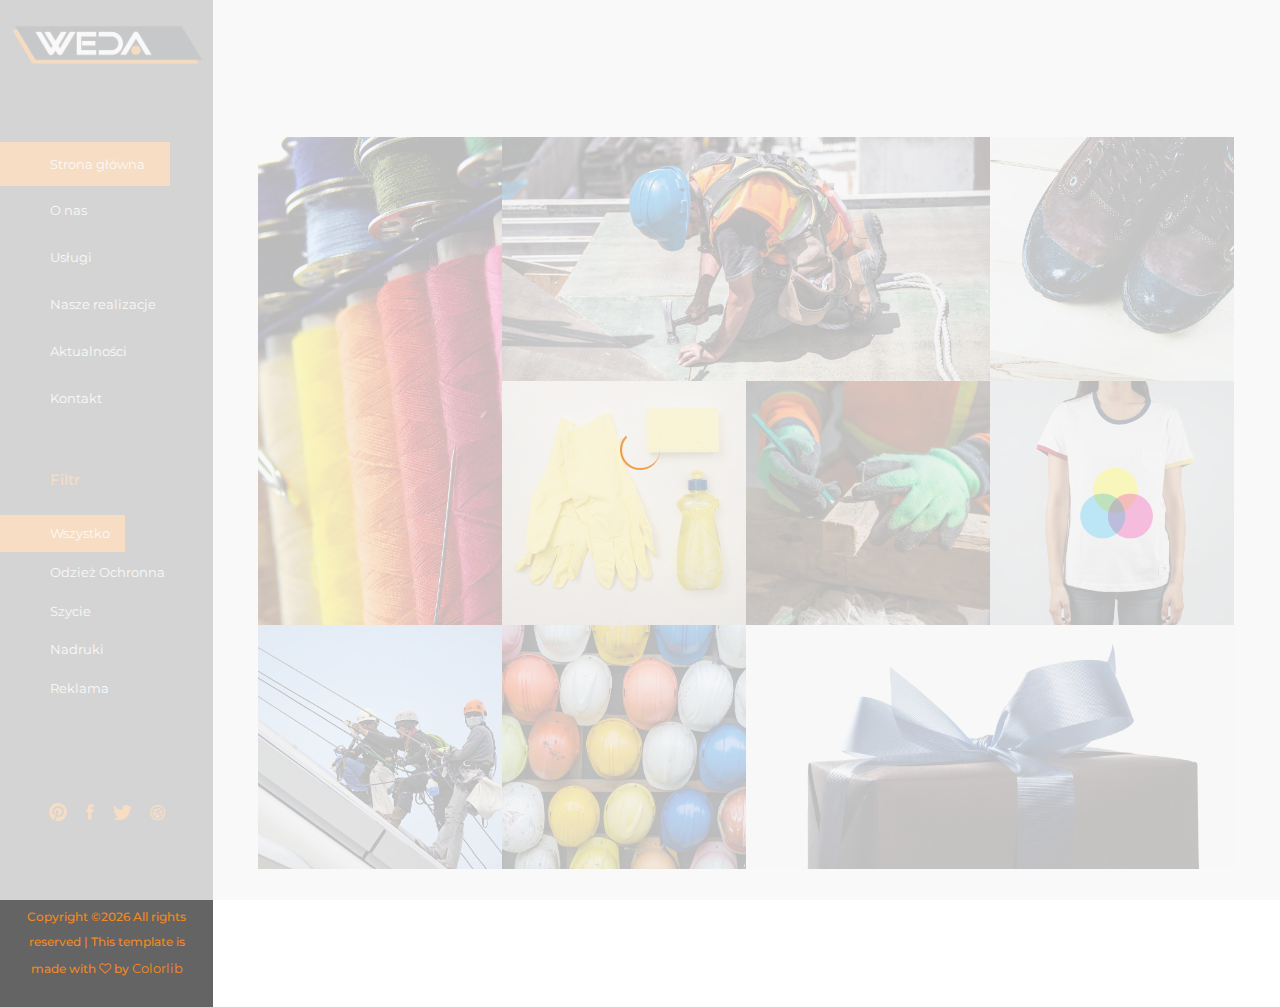
==== index.html @ adb2a853 "First commit" ====
<!DOCTYPE html>
<html lang="pl">
<head>
    <!-- ========== Meta Tags ========== -->
    <meta charset="UTF-8">
    <meta name="description" content="WEDA Wroclaw">
    <meta name="keywords" content="WEDA, BHP, buty robocze, odzież ochronna, artykuły reklamowe, szycie, szwalnia, nadruki">
    <meta name="author" content="Aneta Cieslik">
    <meta name="viewport" content="width=device-width, initial-scale=1, maximum-scale=1">
    <!-- ========== Title ========== -->
    <title> WEDA Wrocław - wszystko dla BHP </title>
    <!-- ========== Favicon Ico ========== -->
    <link rel="icon" href="assets/img/favicon.ico" type="image/x-icon">
    <!-- ========== STYLESHEETS ========== -->
    <!-- Bootstrap CSS -->
    <link href="assets/css/bootstrap.min.css" rel="stylesheet">
    <!-- Fonts Icon CSS -->
    <link href="assets/css/font-awesome.min.css" rel="stylesheet">
    <link href="assets/css/et-line.css" rel="stylesheet">
    <link href="assets/css/ionicons.min.css" rel="stylesheet">
    <!-- Carousel CSS -->
    <link href="assets/css/slick.css" rel="stylesheet">
    <!-- Magnific-popup -->
    <link rel="stylesheet" href="assets/css/magnific-popup.css">
    <!-- Animate CSS -->
    <link rel="stylesheet" href="assets/css/animate.min.css">
    <!-- Custom styles for this template -->
    <link href="assets/css/main.css" rel="stylesheet">
</head>
<body>
<div class="loader">
    <div class="loader-outter"></div>
    <div class="loader-inner"></div>
</div>

<div class="body-container container-fluid">
    <a class="menu-btn" href="javascript:void(0)">
        <i class="ion ion-grid"></i>
    </a>
    <div class="row justify-content-center">
        <!--=================== side menu ====================-->
        <div class="col-lg-2 col-md-3 col-12 menu_block">

            <!--logo -->
            <div class="logo_box">
                <a href="#">
                    <img src="assets/img/logo_weda_bhp_wroclaw.png" alt="WEDA BHP logo">
                </a>
            </div>
            <!--logo end-->

            <!--main menu -->
            <div class="side_menu_section">
                <ul class="menu_nav">
                    <li class="active">
                        <a href="index.html">
                            Strona główna
                        </a>
                    </li>
                    <li>
                        <a href="about.html">
                            O nas
                        </a>
                    </li>
                    <li>
                        <a href="services.html">
                            Usługi
                        </a>
                    </li>
                    <li>
                        <a href="portfolio.html">
                            Nasze realizacje
                        </a>
                    </li>
                    <li>
                        <a href="blog.html">
                            Aktualności
                        </a>
                    </li>
                    <li>
                        <a href="contact.html">
                            Kontakt
                        </a>
                    </li>
                </ul>
            </div>
            <!--main menu end -->

            <!--filter menu -->
            <div class="side_menu_section">
                <h4 class="side_title">Filtr</h4>
                <ul  id="filtr-container"  class="filter_nav">
                    <li  data-filter="*" class="active"><a href="javascript:void(0)" >Wszystko</a></li>
                    <li data-filter=".branding"> <a href="javascript:void(0)">Odzież ochronna</a></li>
                    <li data-filter=".design"><a href="javascript:void(0)">Szycie</a></li>
                    <li data-filter=".photography"><a href="javascript:void(0)">Nadruki</a></li>
                    <li data-filter=".architecture"><a href="javascript:void(0)">Reklama</a></li>
                </ul>
            </div>
            <!--filter menu end -->

            <!--social and copyright -->
            <div class="side_menu_bottom">
                <div class="side_menu_bottom_inner">
                    <ul class="social_menu">
                        <li>
                            <a href="#"> <i class="ion ion-social-pinterest"></i> </a>
                        </li>
                        <li>
                            <a href="#"> <i class="ion ion-social-facebook"></i> </a>
                        </li>
                        <li>
                            <a href="#"> <i class="ion ion-social-twitter"></i> </a>
                        </li>
                        <li>
                            <a href="#"> <i class="ion ion-social-dribbble"></i> </a>
                        </li>
                    </ul>
                    <div class="copy_right">
                        <!-- Link back to Colorlib can't be removed. Template is licensed under CC BY 3.0. -->
                        <p class="copyright">Copyright &copy;<script>document.write(new Date().getFullYear());</script> All rights reserved | This template is made with <i class="fa fa-heart-o" aria-hidden="true"></i> by <a href="https://colorlib.com" target="_blank">Colorlib</a></p>
                        <!-- Link back to Colorlib can't be removed. Template is licensed under CC BY 3.0. -->
                    </div>
                </div>
            </div>
            <!--social and copyright end -->

        </div>
        <!--=================== side menu end====================-->

        <!--=================== content body ====================-->
        <div class="col-lg-10 col-md-9 col-12 body_block  align-content-center">
            <div class="portfolio">
                <div class="container-fluid">
                    <!--=================== categories as images start====================-->
                    <div class="grid img-container justify-content-center no-gutters">
                        <div class="grid-sizer col-sm-12 col-md-6 col-lg-3"></div>
                        <div class="grid-item branding  col-sm-12 col-md-6 col-lg-3">
                            <a href="assets/img/portfolio/home-port1.png" title="Szwalnia">
                                <div class="project_box_one">
                                    <img src="assets/img/portfolio/szycie_szwalnia_odziez_robocza_nici.jpg" alt="szycie odzież roboczej zamówienia indywidualne kolorowe nici" />
                                    <div class="product_info">
                                        <div class="product_info_text">
                                            <div class="product_info_text_inner">
                                                <i class="ion ion-plus"></i>
                                                <h4>Poznaj naszą szwalnię</h4>
                                            </div>
                                        </div>
                                    </div>
                                </div>
                            </a>
                        </div>
                        <div class="grid-item  branding architecture  col-sm-12 col-md-6">
                            <a href="assets/img/portfolio/home-port2.png" title="Odzież ochronna i robocza">
                                <div class="project_box_one">
                                    <img src="assets/img/portfolio/odziez_ochronna_ubranie_robocze_pracownik_budowy_helm_kask_kamizelka.jpg" alt="Odzież ochronna odzież robocza pracownik budowy w helmie i kamizelce odblaskowej" />
                                    <div class="product_info">
                                        <div class="product_info_text">
                                            <div class="product_info_text_inner">
                                                <i class="ion ion-plus"></i>
                                                <h4>Odzież robocza i ochronna</h4>
                                            </div>
                                        </div>
                                    </div>
                                </div>
                            </a>
                        </div>
                        <div class="grid-item  design col-sm-12 col-md-6 col-lg-3">
                            <a href="assets/img/portfolio/home-port3.png" title="Obuwie ochronne i robocze">
                                <div class="project_box_one">
                                    <img src="assets/img/portfolio/buty_robocze_ochronne_trzewiki_metalowy_podnosek.jpg" alt="Buty obuwie robocze ochronne polbuty metalowy podnosek" />
                                    <div class="product_info">
                                        <div class="product_info_text">
                                            <div class="product_info_text_inner">
                                                <i class="ion ion-plus"></i>
                                                <h4>Ochrona nóg</h4>
                                            </div>
                                        </div>
                                    </div>
                                </div>
                            </a>
                        </div>
                        <div class="grid-item  photography design col-sm-12 col-md-6 col-lg-3">
                            <a href="assets/img/portfolio/home-port4.png" title="Środki chemiczne czyszczenie higiena pracy">
                                <div class="project_box_one">
                                    <img src="assets/img/portfolio/chemia_srodki_czystosci_rekawice_gumowe_gabka_plyn_do_mycia.jpg" alt="Chemia przemysłowa i gospodarcza rękawiczki gąbka płyn do mycia" />
                                    <div class="product_info">
                                        <div class="product_info_text">
                                            <div class="product_info_text_inner">
                                                <i class="ion ion-plus"></i>
                                                <h4>Chemia</h4>
                                            </div>
                                        </div>
                                    </div>
                                </div>
                            </a>
                        </div>
                        <div class="grid-item  branding photography  col-sm-12 col-md-6 col-lg-3">
                            <a href="assets/img/portfolio/home-port5.png" title="Rękawice ochronne i robocze">
                                <div class="project_box_one">
                                    <img src="assets/img/portfolio/rekawice_robocze_ochronne_prace_budowlane.jpg" alt="Pracownik budowy w rękawicach roboczych" />
                                    <div class="product_info">
                                        <div class="product_info_text">
                                            <div class="product_info_text_inner">
                                                <i class="ion ion-plus"></i>
                                                <h4>Ochrona dłoni</h4>
                                            </div>
                                        </div>
                                    </div>
                                </div>
                            </a>
                        </div>
                        <div class="grid-item   architecture design col-sm-12 col-md-6 col-lg-3">
                            <a href="assets/img/portfolio/home-port6.png" title="Nadruki na odzieży i tekstyliach">
                                <div class="project_box_one">
                                    <img src="assets/img/portfolio/koszulka_odziez_reklamowa_nadruk_na_t-shircie.jpg" alt="Nadruki na odzieży napis na koszulce kolory RGB" />
                                    <div class="product_info">
                                        <div class="product_info_text">
                                            <div class="product_info_text_inner">
                                                <i class="ion ion-plus"></i>
                                                <h4>Nadruki</h4>
                                            </div>
                                        </div>
                                    </div>
                                </div>
                            </a>
                        </div>
                        <div class="grid-item  photography architecture col-sm-12 col-md-6 col-lg-3">
                            <a href="assets/img/portfolio/home-port7.png" title="Sprzęt wspinaczkowy uprzęże karabinki">
                                <div class="project_box_one">
                                    <img src="assets/img/portfolio/prace_na_wysokosci_sprzet_wspinaczkowy_ochrona_indywidualna.jpg" alt="Prace na wysokości pracownicy w uprzężach liny" />
                                    <div class="product_info">
                                        <div class="product_info_text">
                                            <div class="product_info_text_inner">
                                                <i class="ion ion-plus"></i>
                                                <h4>Sprzęt specjalistyczny</h4>
                                            </div>
                                        </div>
                                    </div>
                                </div>
                            </a>
                        </div>
                        <div class="grid-item  branding design  col-sm-12 col-md-6 col-lg-3">
                            <a href="assets/img/portfolio/home-port8.png" title="Ochrona głowy: kaski, hełmy, czapkokaski, osłony">
                                <div class="project_box_one">
                                    <img src="assets/img/portfolio/helmy_kaski_czapkokaski.jpg" alt="Praca na wysokości pracownik w hełmie kasu ochronnym" />
                                    <div class="product_info">
                                        <div class="product_info_text">
                                            <div class="product_info_text_inner">
                                                <i class="ion ion-plus"></i>
                                                <h4>Ochrona głowy</h4>
                                            </div>
                                        </div>
                                    </div>
                                </div>
                            </a>
                        </div>
                        <div class="grid-item architecture  col-sm-12 col-md-6 col-lg-6">
                            <a href="assets/img/portfolio/home-port9.png" title="Reklama marketing gadżety prezenty">
                                <div class="project_box_one">
                                    <img src="assets/img/portfolio/reklama_marketing_gadzety_prezenty.jpg" alt="Prezent, gadżet reklamowy" />
                                    <div class="product_info">
                                        <div class="product_info_text">
                                            <div class="product_info_text_inner">
                                                <i class="ion ion-plus"></i>
                                                <h4>Gadżety reklamowe</h4>
                                            </div>
                                        </div>
                                    </div>
                                </div>
                            </a>
                        </div>
                    </div>
                    <!--=================== categories as images end====================-->
                </div>
            </div>
        </div>
        <!--=================== content body end ====================-->
    </div>
</div>


<!-- jquery -->
<script src="assets/js/jquery.min.js"></script>
<!-- bootstrap -->
<script src="assets/js/popper.js"></script>
<script src="assets/js/bootstrap.min.js"></script>
<script src="assets/js/waypoints.min.js"></script>
<!--slick carousel -->
<script src="assets/js/slick.min.js"></script>
<!--Portfolio Filter-->
<script src="assets/js/imgloaded.js"></script>
<script src="assets/js/isotope.js"></script>
<!-- Magnific-popup -->
<script src="assets/js/jquery.magnific-popup.min.js"></script>
<!--Counter-->
<script src="assets/js/jquery.counterup.min.js"></script>
<!-- WOW JS -->
<script src="assets/js/wow.min.js"></script>
<!-- Custom js -->
<script src="assets/js/main.js"></script>
</body>
</html>
---- assets/css/et-line.css ----
@font-face{font-family:et-line;src:url(../fonts/et-line.eot);src:url(../fonts/et-line.eot?#iefix) format('embedded-opentype'),url(../fonts/et-line.woff) format('woff'),url(../fonts/et-line.ttf) format('truetype'),url(../fonts/et-line.svg#et-line) format('svg');font-weight:400;font-style:normal}[data-icon]:before{font-family:et-line;content:attr(data-icon);speak:none;font-weight:400;font-variant:normal;text-transform:none;line-height:1;-webkit-font-smoothing:antialiased;-moz-osx-font-smoothing:grayscale;display:inline-block}.icon-adjustments,.icon-alarmclock,.icon-anchor,.icon-aperture,.icon-attachment,.icon-bargraph,.icon-basket,.icon-beaker,.icon-bike,.icon-book-open,.icon-briefcase,.icon-browser,.icon-calendar,.icon-camera,.icon-caution,.icon-chat,.icon-circle-compass,.icon-clipboard,.icon-clock,.icon-cloud,.icon-compass,.icon-desktop,.icon-dial,.icon-document,.icon-documents,.icon-download,.icon-dribbble,.icon-edit,.icon-envelope,.icon-expand,.icon-facebook,.icon-flag,.icon-focus,.icon-gears,.icon-genius,.icon-gift,.icon-global,.icon-globe,.icon-googleplus,.icon-grid,.icon-happy,.icon-hazardous,.icon-heart,.icon-hotairballoon,.icon-hourglass,.icon-key,.icon-laptop,.icon-layers,.icon-lifesaver,.icon-lightbulb,.icon-linegraph,.icon-linkedin,.icon-lock,.icon-magnifying-glass,.icon-map,.icon-map-pin,.icon-megaphone,.icon-mic,.icon-mobile,.icon-newspaper,.icon-notebook,.icon-paintbrush,.icon-paperclip,.icon-pencil,.icon-phone,.icon-picture,.icon-pictures,.icon-piechart,.icon-presentation,.icon-pricetags,.icon-printer,.icon-profile-female,.icon-profile-male,.icon-puzzle,.icon-quote,.icon-recycle,.icon-refresh,.icon-ribbon,.icon-rss,.icon-sad,.icon-scissors,.icon-scope,.icon-search,.icon-shield,.icon-speedometer,.icon-strategy,.icon-streetsign,.icon-tablet,.icon-target,.icon-telescope,.icon-toolbox,.icon-tools,.icon-tools-2,.icon-trophy,.icon-tumblr,.icon-twitter,.icon-upload,.icon-video,.icon-wallet,.icon-wine{font-family:et-line;speak:none;font-style:normal;font-weight:400;font-variant:normal;text-transform:none;line-height:1;-webkit-font-smoothing:antialiased;-moz-osx-font-smoothing:grayscale;display:inline-block}.icon-mobile:before{content:"\e000"}.icon-laptop:before{content:"\e001"}.icon-desktop:before{content:"\e002"}.icon-tablet:before{content:"\e003"}.icon-phone:before{content:"\e004"}.icon-document:before{content:"\e005"}.icon-documents:before{content:"\e006"}.icon-search:before{content:"\e007"}.icon-clipboard:before{content:"\e008"}.icon-newspaper:before{content:"\e009"}.icon-notebook:before{content:"\e00a"}.icon-book-open:before{content:"\e00b"}.icon-browser:before{content:"\e00c"}.icon-calendar:before{content:"\e00d"}.icon-presentation:before{content:"\e00e"}.icon-picture:before{content:"\e00f"}.icon-pictures:before{content:"\e010"}.icon-video:before{content:"\e011"}.icon-camera:before{content:"\e012"}.icon-printer:before{content:"\e013"}.icon-toolbox:before{content:"\e014"}.icon-briefcase:before{content:"\e015"}.icon-wallet:before{content:"\e016"}.icon-gift:before{content:"\e017"}.icon-bargraph:before{content:"\e018"}.icon-grid:before{content:"\e019"}.icon-expand:before{content:"\e01a"}.icon-focus:before{content:"\e01b"}.icon-edit:before{content:"\e01c"}.icon-adjustments:before{content:"\e01d"}.icon-ribbon:before{content:"\e01e"}.icon-hourglass:before{content:"\e01f"}.icon-lock:before{content:"\e020"}.icon-megaphone:before{content:"\e021"}.icon-shield:before{content:"\e022"}.icon-trophy:before{content:"\e023"}.icon-flag:before{content:"\e024"}.icon-map:before{content:"\e025"}.icon-puzzle:before{content:"\e026"}.icon-basket:before{content:"\e027"}.icon-envelope:before{content:"\e028"}.icon-streetsign:before{content:"\e029"}.icon-telescope:before{content:"\e02a"}.icon-gears:before{content:"\e02b"}.icon-key:before{content:"\e02c"}.icon-paperclip:before{content:"\e02d"}.icon-attachment:before{content:"\e02e"}.icon-pricetags:before{content:"\e02f"}.icon-lightbulb:before{content:"\e030"}.icon-layers:before{content:"\e031"}.icon-pencil:before{content:"\e032"}.icon-tools:before{content:"\e033"}.icon-tools-2:before{content:"\e034"}.icon-scissors:before{content:"\e035"}.icon-paintbrush:before{content:"\e036"}.icon-magnifying-glass:before{content:"\e037"}.icon-circle-compass:before{content:"\e038"}.icon-linegraph:before{content:"\e039"}.icon-mic:before{content:"\e03a"}.icon-strategy:before{content:"\e03b"}.icon-beaker:before{content:"\e03c"}.icon-caution:before{content:"\e03d"}.icon-recycle:before{content:"\e03e"}.icon-anchor:before{content:"\e03f"}.icon-profile-male:before{content:"\e040"}.icon-profile-female:before{content:"\e041"}.icon-bike:before{content:"\e042"}.icon-wine:before{content:"\e043"}.icon-hotairballoon:before{content:"\e044"}.icon-globe:before{content:"\e045"}.icon-genius:before{content:"\e046"}.icon-map-pin:before{content:"\e047"}.icon-dial:before{content:"\e048"}.icon-chat:before{content:"\e049"}.icon-heart:before{content:"\e04a"}.icon-cloud:before{content:"\e04b"}.icon-upload:before{content:"\e04c"}.icon-download:before{content:"\e04d"}.icon-target:before{content:"\e04e"}.icon-hazardous:before{content:"\e04f"}.icon-piechart:before{content:"\e050"}.icon-speedometer:before{content:"\e051"}.icon-global:before{content:"\e052"}.icon-compass:before{content:"\e053"}.icon-lifesaver:before{content:"\e054"}.icon-clock:before{content:"\e055"}.icon-aperture:before{content:"\e056"}.icon-quote:before{content:"\e057"}.icon-scope:before{content:"\e058"}.icon-alarmclock:before{content:"\e059"}.icon-refresh:before{content:"\e05a"}.icon-happy:before{content:"\e05b"}.icon-sad:before{content:"\e05c"}.icon-facebook:before{content:"\e05d"}.icon-twitter:before{content:"\e05e"}.icon-googleplus:before{content:"\e05f"}.icon-rss:before{content:"\e060"}.icon-tumblr:before{content:"\e061"}.icon-linkedin:before{content:"\e062"}.icon-dribbble:before{content:"\e063"}
---- assets/css/main.css ----
/* ------------------------------------- */
/* TABLE OF CONTENTS
/* -------------------------------------
    . GENERAL
    . SIDE MENU
    . BODY SIDE GENEREL CLASSES
    . BUTTONS
    . ICON BOXES
    . PROJECTS SECTION (PORTFOLIO)
    . BLOG  SECTION
    . COUNTER SECTION
    . Testimonial SECTION
	. Contact Section
	.PROGRESSBAR
	.SINGLE POST (COMMENTS SIDEBAR TAGS LIST)
	------------------------------------- */
/*  ----------------------------------------------------
1. GENERAL
-------------------------------------------------------- */
/* ----------------IMPORT GOOGLE FONTS ------------------- */
@import url("https://fonts.googleapis.com/css?family=Montserrat:300,300i,400,500");
/* ----------------Text Fonts ------------------- */
body {
  font-size: 20px;
  line-height: 1.6;
  font-weight: 300;
  font-family: "Montserrat", sans-serif;
  color: #9c9ca9;
  font-style: normal;
  overflow-x: hidden;
}

h1, h2, h3, h4, h5, h6 {
  font-family: "Montserrat", sans-serif;
  font-weight: 400;
  color: #18181c;
  line-height: 1.3;
}

h1, .h1 {
  font-size: 42px;
  margin-bottom: 25px;
}

h2, .h2 {
  font-size: 38px;
  margin-bottom: 25px;
}

h3, .h3 {
  font-size: 36px;
  margin-bottom: 25px;
}

h4, .h4 {
  font-size: 18px;
  margin-bottom: 15px;
}

h5, .h5 {
  font-size: 16px;
  margin-bottom: 15px;
}

h6, .h6 {
  font-size: 14px;
  margin-bottom: 10px;
}

p {
  font-size: 16px;
  font-family: "Montserrat", sans-serif;
  margin: 0 0 15px;
  line-height: 2.1;
  font-weight: 300;
  color: #9c9ca9;
}

.about_us p {
  font-size: 12px;
  line-height: 1.9;
}
p:last-child {
  margin-bottom: 0;
}

a {
  color: inherit;
  text-decoration: none;
  cursor: pointer;
  font-size: 13px;
  font-weight: 400;
  -webkit-transition: all 0.4s ease-in-out;
  transition: all 0.4s ease-in-out;
}

a:hover,
a:focus,
a:active {
  text-decoration: none;
  outline: none;
  color: #9c9ca9;
  -webkit-transition: all 0.4s ease-in-out;
  transition: all 0.4s ease-in-out;
}

ul.nosyely_list {
  padding: 0;
  margin: 0;
  list-style: none;
}

.section_title {
  position: relative;
  margin-bottom: 25px;
}
.section_title h4 {
  text-transform: capitalize;
  font-weight: 500;
}
.section_title h4:after {
  height: 2px;
  width: 30px;
  content: "";
  background-color: #f28a21;
  position: absolute;
  left: 2px;
  bottom: -10px;
}

blockquote {
  padding: 75px 25px 25px;
  font-size: 20px;
  text-align: center;
  margin: 25px 50px;
}
blockquote:before {
  content: open-quote;
  display: block;
  font-size: 134px;
  font-family: Georgia, Verdana, Roboto, serif;
  line-height: 0.2;
  padding: 0;
  opacity: 0.2;
  font-weight: 600;
  margin: 0;
}
blockquote p {
  font-size: 18px;
  text-transform: capitalize;
  font-weight: 400;
  font-style: italic;
}

.text-muted {
  color: #868e96 !important;
  font-size: 14px;
  line-height: 2.1;
}

strong {
  font-weight: 700;
}

.text-xs {
  font-size: 11px;
}

.text-xl {
  font-size: 48px;
  font-weight: 600;
  letter-spacing: 1px;
}

.uppercase {
  text-transform: uppercase;
}

.capitalize {
  text-transform: capitalize;
}

img {
  max-width: 100%;
}

@media (max-width: 768px) {
  h1, .h1 {
    font-size: 28px;
    line-height: 40px;
    margin-bottom: 15px;
    font-weight: 700;
  }

  h2, .h2 {
    font-size: 24px;
    line-height: 40px;
    margin-bottom: 15px;
  }

  h3, .h3 {
    font-size: 20px;
    line-height: 30px;
    margin-bottom: 15px;
  }

  h4, .h4 {
    font-size: 16px;
    line-height: 30px;
    margin-bottom: 10px;
  }

  h5, .h5 {
    font-size: 14px;
    line-height: 25px;
    margin-bottom: 10px;
  }

  h6, .h6 {
    font-size: 12px;
    line-height: 25px;
    margin-bottom: 5px;
  }

  .hide-md {
    display: none !important;
  }
}
/* ----------------Responsive Align ------------------- */
@media all and (max-width: 767px) {
  .text-center-xs {
    text-align: center;
  }

  .text-left-xs {
    text-align: left;
  }

  .text-right-xs {
    text-align: right;
  }
}
.loader {
  position: fixed;
  top: 0;
  bottom: 0;
  width: 100%;
  background-color: #f7f7f7;
  z-index: 999999;
}
.loader .loader-inner {
  position: absolute;
  border: 2px solid #f28a21;
  border-radius: 50%;
  width: 40px;
  height: 40px;
  left: calc(50% - 20px);
  top: calc(50% - 20px);
  border-right: 0;
  border-top-color: transparent;
  -webkit-animation: loader-inner 1s cubic-bezier(0.42, 0.61, 0.58, 0.41) infinite;
  animation: loader-inner 1s cubic-bezier(0.42, 0.61, 0.58, 0.41) infinite;
}

@-webkit-keyframes loader-outter {
  0% {
    -webkit-transform: rotate(0deg);
    transform: rotate(0deg);
  }
  100% {
    -webkit-transform: rotate(360deg);
    transform: rotate(360deg);
  }
}
@keyframes loader-outter {
  0% {
    -webkit-transform: rotate(0deg);
    transform: rotate(0deg);
  }
  100% {
    -webkit-transform: rotate(360deg);
    transform: rotate(360deg);
  }
}
@-webkit-keyframes loader-inner {
  0% {
    -webkit-transform: rotate(0deg);
    transform: rotate(0deg);
  }
  100% {
    -webkit-transform: rotate(-360deg);
    transform: rotate(-360deg);
  }
}
@keyframes loader-inner {
  0% {
    -webkit-transform: rotate(0deg);
    transform: rotate(0deg);
  }
  100% {
    -webkit-transform: rotate(-360deg);
    transform: rotate(-360deg);
  }
}
/* ----------------colors------------------- */
.color-gray {
  color: #f4f8fc !important;
}

.color-dark-gray {
  color: #9c9ca9 !important;
}

.color-dark {
  color: #333333 !important;
}

.color-black {
  color: #18181c !important;
}

.color-light {
  color: #ffffff !important;
}

.color-green {
  color: #6cc47f !important;
}

.color-blue {
  color: #0652fd !important;
}

.color-red {
  color: #f97794 !important;
}

.color-orange {
  color: #f79257 !important;
}

.color-yellow {
  color: #ffbf00 !important;
}

.color-purple {
  color: #926cc4 !important;
}

.bg-grad-purple {
  background: #8C66CA;
  background: linear-gradient(135deg, #E25574 0%, #8C66CA 100%);
}

.bg-macaroni {
  background: -webkit-gradient(linear, left top, right top, from(#ff5f6d), to(#ffc371));
  background: linear-gradient(90deg, #ff5f6d 0%, #ffc371 100%);
}

.bg-light {
  background-color: #ffffff !important;
}

.bg-gray {
  background-color: #f4f8fc !important;
}

.bg-black {
  background-color: #18181c !important;
}

.bg-blue {
  background-color: #0652fd !important;
}

.bg-purple {
  background-color: #926cc4 !important;
}

/* --------------PADDING STYLE-------------- */
.p0 {
  padding: 0 !important;
}

.p5 {
  padding: 5px !important;
}

.p10 {
  padding: 10px !important;
}

.p15 {
  padding: 15px !important;
}

.p20 {
  padding: 20px !important;
}

.p25 {
  padding: 25px !important;
}

.p30 {
  padding: 30px !important;
}

.p35 {
  padding: 35px !important;
}

.p40 {
  padding: 40px !important;
}

.p45 {
  padding: 45px !important;
}

.p50 {
  padding: 50px !important;
}

.p55 {
  padding: 55px !important;
}

.p60 {
  padding: 60px !important;
}

.p65 {
  padding: 65px !important;
}

.p70 {
  padding: 70px !important;
}

.p75 {
  padding: 75px !important;
}

.p80 {
  padding: 80px !important;
}

.p85 {
  padding: 85px !important;
}

.p90 {
  padding: 90px !important;
}

.p95 {
  padding: 95px !important;
}

.p100 {
  padding: 100px !important;
}

.pt0 {
  padding-top: 0 !important;
}

.pt5 {
  padding-top: 5px !important;
}

.pt10 {
  padding-top: 10px !important;
}

.pt15 {
  padding-top: 15px !important;
}

.pt20 {
  padding-top: 20px !important;
}

.pt25 {
  padding-top: 25px !important;
}

.pt30 {
  padding-top: 30px !important;
}

.pt35 {
  padding-top: 35px !important;
}

.pt40 {
  padding-top: 40px !important;
}

.pt45 {
  padding-top: 45px !important;
}

.pt50 {
  padding-top: 50px !important;
}

.pt55 {
  padding-top: 55px !important;
}

.pt60 {
  padding-top: 60px !important;
}

.pt65 {
  padding-top: 65px !important;
}

.pt70 {
  padding-top: 70px !important;
}

.pt75 {
  padding-top: 75px !important;
}

.pt80 {
  padding-top: 80px !important;
}

.pt85 {
  padding-top: 85px !important;
}

.pt90 {
  padding-top: 90px !important;
}

.pt95 {
  padding-top: 95px !important;
}

.pt100 {
  padding-top: 100px !important;
}

.pt120 {
  padding-top: 120px !important;
}

.pt200 {
  padding-top: 200px !important;
}

.pr0 {
  padding-right: 0 !important;
}

.pr5 {
  padding-right: 5px !important;
}

.pr10 {
  padding-right: 10px !important;
}

.pr15 {
  padding-right: 15px !important;
}

.pr20 {
  padding-right: 20px !important;
}

.pr25 {
  padding-right: 25px !important;
}

.pr30 {
  padding-right: 30px !important;
}

.pr35 {
  padding-right: 35px !important;
}

.pr40 {
  padding-right: 40px !important;
}

.pr45 {
  padding-right: 45px !important;
}

.pr50 {
  padding-right: 50px !important;
}

.pr55 {
  padding-right: 55px !important;
}

.pr60 {
  padding-right: 60px !important;
}

.pr65 {
  padding-right: 65px !important;
}

.pr70 {
  padding-right: 70px !important;
}

.pr75 {
  padding-right: 75px !important;
}

.pr80 {
  padding-right: 80px !important;
}

.pr85 {
  padding-right: 85px !important;
}

.pr90 {
  padding-right: 90px !important;
}

.pr95 {
  padding-right: 95px !important;
}

.pr100 {
  padding-right: 100px !important;
}

.pb0 {
  padding-bottom: 0 !important;
}

.pb5 {
  padding-bottom: 5px !important;
}

.pb10 {
  padding-bottom: 10px !important;
}

.pb15 {
  padding-bottom: 15px !important;
}

.pb20 {
  padding-bottom: 20px !important;
}

.pb25 {
  padding-bottom: 25px !important;
}

.pb30 {
  padding-bottom: 30px !important;
}

.pb35 {
  padding-bottom: 35px !important;
}

.pb40 {
  padding-bottom: 40px !important;
}

.pb45 {
  padding-bottom: 45px !important;
}

.pb50 {
  padding-bottom: 50px !important;
}

.pb55 {
  padding-bottom: 55px !important;
}

.pb60 {
  padding-bottom: 60px !important;
}

.pb65 {
  padding-bottom: 65px !important;
}

.pb70 {
  padding-bottom: 70px !important;
}

.pb75 {
  padding-bottom: 75px !important;
}

.pb80 {
  padding-bottom: 80px !important;
}

.pb85 {
  padding-bottom: 85px !important;
}

.pb90 {
  padding-bottom: 90px !important;
}

.pb95 {
  padding-bottom: 95px !important;
}

.pb100 {
  padding-bottom: 100px !important;
}

.pb120 {
  padding-bottom: 120px !important;
}

.pb200 {
  padding-bottom: 200px !important;
}

.pl0 {
  padding-left: 0;
}

.pl5 {
  padding-left: 5px;
}

.pl10 {
  padding-left: 10px;
}

.pl15 {
  padding-left: 15px;
}

.pl20 {
  padding-left: 20px;
}

.pl25 {
  padding-left: 25px;
}

.pl30 {
  padding-left: 30px;
}

.pl35 {
  padding-left: 35px;
}

.pl40 {
  padding-left: 40px;
}

.pl45 {
  padding-left: 45px;
}

.pl50 {
  padding-left: 50px;
}

.pl55 {
  padding-left: 55px;
}

.pl60 {
  padding-left: 60px;
}

.pl65 {
  padding-left: 65px;
}

.pl70 {
  padding-left: 70px;
}

.pl75 {
  padding-left: 75px;
}

.pl80 {
  padding-left: 80px;
}

.pl85 {
  padding-left: 85px;
}

.pl90 {
  padding-left: 90px;
}

.pl95 {
  padding-left: 95px;
}

.pl100 {
  padding-left: 100px;
}

/*  -----------------MARGIN STYLE----------------------- */
.m0 {
  margin: 0;
}

.m5 {
  margin: 5px;
}

.m10 {
  margin: 10px;
}

.m15 {
  margin: 15px;
}

.m20 {
  margin: 20px;
}

.m25 {
  margin: 25px;
}

.m30 {
  margin: 30px;
}

.m35 {
  margin: 35px;
}

.m40 {
  margin: 40px;
}

.m45 {
  margin: 45px;
}

.m50 {
  margin: 50px;
}

.m55 {
  margin: 55px;
}

.m60 {
  margin: 60px;
}

.m65 {
  margin: 65px;
}

.m70 {
  margin: 70px;
}

.m75 {
  margin: 75px;
}

.m80 {
  margin: 80px;
}

.m85 {
  margin: 85px;
}

.m90 {
  margin: 90px;
}

.m95 {
  margin: 95px;
}

.m100 {
  margin: 100px;
}

.mt0 {
  margin-top: 0 !important;
}

.mt5 {
  margin-top: 5px !important;
}

.mt10 {
  margin-top: 10px !important;
}

.mt15 {
  margin-top: 15px !important;
}

.mt20 {
  margin-top: 20px !important;
}

.mt25 {
  margin-top: 25px !important;
}

.mt30 {
  margin-top: 30px !important;
}

.mt35 {
  margin-top: 35px !important;
}

.mt40 {
  margin-top: 40px !important;
}

.mt45 {
  margin-top: 45px !important;
}

.mt50 {
  margin-top: 50px !important;
}

.mt55 {
  margin-top: 55px !important;
}

.mt60 {
  margin-top: 60px !important;
}

.mt65 {
  margin-top: 65px !important;
}

.mt70 {
  margin-top: 70px !important;
}

.mt75 {
  margin-top: 75px !important;
}

.mt80 {
  margin-top: 80px !important;
}

.mt85 {
  margin-top: 85px !important;
}

.mt90 {
  margin-top: 90px !important;
}

.mt95 {
  margin-top: 95px !important;
}

.mt100 {
  margin-top: 100px !important;
}

.mt110 {
  margin-top: 110px !important;
}

.mt120 {
  margin-top: 120px !important;
}

.mt-75 {
  margin-top: -75px !important;
}

.mr0 {
  margin-right: 0 !important;
}

.mr5 {
  margin-right: 5px !important;
}

.mr10 {
  margin-right: 10px !important;
}

.mr15 {
  margin-right: 15px !important;
}

.mr20 {
  margin-right: 20px !important;
}

.mr25 {
  margin-right: 25px !important;
}

.mr30 {
  margin-right: 30px !important;
}

.mr35 {
  margin-right: 35px !important;
}

.mr40 {
  margin-right: 40px !important;
}

.mr45 {
  margin-right: 45px !important;
}

.mr50 {
  margin-right: 50px !important;
}

.mr55 {
  margin-right: 55px !important;
}

.mr60 {
  margin-right: 60px !important;
}

.mr65 {
  margin-right: 65px !important;
}

.mr70 {
  margin-right: 70px !important;
}

.mr75 {
  margin-right: 75px !important;
}

.mr80 {
  margin-right: 80px !important;
}

.mr85 {
  margin-right: 85px !important;
}

.mr90 {
  margin-right: 90px !important;
}

.mr95 {
  margin-right: 95px !important;
}

.mr100 {
  margin-right: 100px !important;
}

.mb0 {
  margin-bottom: 0 !important;
}

.mb5 {
  margin-bottom: 5px !important;
}

.mb10 {
  margin-bottom: 10px !important;
}

.mb15 {
  margin-bottom: 15px !important;
}

.mb20 {
  margin-bottom: 20px !important;
}

.mb25 {
  margin-bottom: 25px !important;
}

.mb30 {
  margin-bottom: 30px !important;
}

.mb35 {
  margin-bottom: 35px !important;
}

.mb40 {
  margin-bottom: 40px !important;
}

.mb45 {
  margin-bottom: 45px !important;
}

.mb50 {
  margin-bottom: 50px !important;
}

.mb55 {
  margin-bottom: 55px !important;
}

.mb60 {
  margin-bottom: 60px !important;
}

.mb65 {
  margin-bottom: 65px !important;
}

.mb70 {
  margin-bottom: 70px !important;
}

.mb75 {
  margin-bottom: 75px !important;
}

.mb80 {
  margin-bottom: 80px !important;
}

.mb85 {
  margin-bottom: 85px !important;
}

.mb90 {
  margin-bottom: 90px !important;
}

.mb95 {
  margin-bottom: 95px !important;
}

.mb100 {
  margin-bottom: 100px !important;
}

.ml0 {
  margin-left: 0 !important;
}

.ml5 {
  margin-left: 5px !important;
}

.ml10 {
  margin-left: 10px !important;
}

.ml15 {
  margin-left: 15px !important;
}

.ml20 {
  margin-left: 20px !important;
}

.ml25 {
  margin-left: 25px !important;
}

.ml30 {
  margin-left: 30px !important;
}

.ml35 {
  margin-left: 35px !important;
}

.ml40 {
  margin-left: 40px !important;
}

.ml45 {
  margin-left: 45px !important;
}

.ml50 {
  margin-left: 50px !important;
}

.ml55 {
  margin-left: 55px !important;
}

.ml60 {
  margin-left: 60px !important;
}

.ml65 {
  margin-left: 65px !important;
}

.ml70 {
  margin-left: 70px !important;
}

.ml75 {
  margin-left: 75px !important;
}

.ml80 {
  margin-left: 80px !important;
}

.ml85 {
  margin-left: 85px !important;
}

.ml90 {
  margin-left: 90px !important;
}

.ml95 {
  margin-left: 95px !important;
}

.ml100 {
  margin-left: 100px !important;
}

/*  --------------MARGIN STYLE MINUS----------------------------- */
.mt-5 {
  margin-top: -5px;
}

.mt-10 {
  margin-top: -10px;
}

.mt-15 {
  margin-top: -15px;
}

.mt-20 {
  margin-top: -20px;
}

.mt-25 {
  margin-top: -25px;
}

.mt-30 {
  margin-top: -30px;
}

.mt-35 {
  margin-top: -35px;
}

.mt-40 {
  margin-top: -40px;
}

.mt-45 {
  margin-top: -45px;
}

.mt-50 {
  margin-top: -50px;
}

.mt-55 {
  margin-top: -55px;
}

.mt-60 {
  margin-top: -60px;
}

.mt-65 {
  margin-top: -65px;
}

.mt-70 {
  margin-top: -70px;
}

.mt-75 {
  margin-top: -75px;
}

.mt-80 {
  margin-top: -80px;
}

.mt-85 {
  margin-top: -85px;
}

.mt-90 {
  margin-top: -90px;
}

.mt-95 {
  margin-top: -95px;
}

.mt-100 {
  margin-top: -100px;
}

.mt-110 {
  margin-top: -110px;
}

.mt-120 {
  margin-top: -120px;
}

.mt-130 {
  margin-top: -130px;
}

.mt-140 {
  margin-top: -140px;
}

.mt-150 {
  margin-top: -150px;
}

.ml-5 {
  margin-left: -5px;
}

.ml-10 {
  margin-left: -10px;
}

.ml-15 {
  margin-left: -15px;
}

.ml-20 {
  margin-left: -20px;
}

.ml-25 {
  margin-left: -25px;
}

.ml-30 {
  margin-left: -30px;
}

.ml-35 {
  margin-left: -35px;
}

.ml-40 {
  margin-left: -40px;
}

.ml-45 {
  margin-left: -45px;
}

.ml-50 {
  margin-left: -50px;
}

.ml-55 {
  margin-left: -55px;
}

.ml-60 {
  margin-left: -60px;
}

.ml-65 {
  margin-left: -65px;
}

.ml-70 {
  margin-left: -70px;
}

.ml-75 {
  margin-left: -75px;
}

.ml-80 {
  margin-left: -80px;
}

.ml-85 {
  margin-left: -85px;
}

.ml-90 {
  margin-left: -90px;
}

.ml-95 {
  margin-left: -95px;
}

.ml-100 {
  margin-left: -100px;
}

.ml-110 {
  margin-left: -110px;
}

.ml-120 {
  margin-left: -120px;
}

.ml-130 {
  margin-left: -130px;
}

.ml-140 {
  margin-left: -140px;
}

.ml-150 {
  margin-left: -150px;
}

.mb-5 {
  margin-bottom: -5px;
}

.mb-10 {
  margin-bottom: -10px;
}

.mb-15 {
  margin-bottom: -15px;
}

.mb-20 {
  margin-bottom: -20px;
}

.mb-25 {
  margin-bottom: -25px;
}

.mb-30 {
  margin-bottom: -30px;
}

.mb-35 {
  margin-bottom: -35px;
}

.mb-40 {
  margin-bottom: -40px;
}

.mb-45 {
  margin-bottom: -45px;
}

.mb-50 {
  margin-bottom: -50px;
}

.mb-55 {
  margin-bottom: -55px;
}

.mb-60 {
  margin-bottom: -60px;
}

.mb-65 {
  margin-bottom: -65px;
}

.mb-70 {
  margin-bottom: -70px;
}

.mb-75 {
  margin-bottom: -75px;
}

.mb-80 {
  margin-bottom: -80px;
}

.mb-85 {
  margin-bottom: -85px;
}

.mb-90 {
  margin-bottom: -90px;
}

.mb-95 {
  margin-bottom: -95px;
}

.mb-100 {
  margin-bottom: -100px;
}

.mb-110 {
  margin-bottom: -110px;
}

.mb-120 {
  margin-bottom: -120px;
}

.mb-130 {
  margin-bottom: -130px;
}

.mb-140 {
  margin-bottom: -140px;
}

.mb-150 {
  margin-bottom: -150px;
}

/*  ----------------------------------------------------
2. HEADER
-------------------------------------------------------- */
.body-container {
  position: relative;
}

.menu-btn {
  font-size: 36px;
  text-align: center;
  position: fixed;
  right: 30px;
  display: none;
  opacity: 0;
  bottom: 30px;
  padding: 3px 0;
  background-color: #fff;
  z-index: 9999;
  width: 60px;
  color: #f28a21;
  height: 60px;
  border-radius: 50px;
  -webkit-box-shadow: 0 0 42px rgba(0, 0, 0, 0.1);
          box-shadow: 0 0 42px rgba(0, 0, 0, 0.1);
}
.menu-btn:hover {
  -webkit-box-shadow: 0 0 2px rgba(0, 0, 0, 0.09);
          box-shadow: 0 0 2px rgba(0, 0, 0, 0.09);
  color: #18181c;
}

.menu_block {
  background-color: #1e1e1eb0;
  min-height: 100vh;
  padding: 0;
}
.menu_block .logo_box {
  text-align: center;
  padding: 25px 10px;
}
.menu_block .side_menu_section {
  margin-top: 50px;
}
.menu_block .side_title {
  padding-left: 50px;
  color: #f28a21;
  text-transform: capitalize;
  font-size: 15px;
  margin-bottom: 25px;
  font-weight: 500;
}
.menu_block .side_menu_bottom {
  min-height: 300px;
}
.menu_block .side_menu_bottom .side_menu_bottom_inner {
  position: absolute;
  left: 0;
  right: 0;
  bottom: 0;
}
.menu_block .copy_right {
  padding: 25px;
  color: #f28a21;
  margin-top: 50px;
}
.menu_block .copy_right p {
  color: #f28a21;
  font-size: 12px;
  text-align: center;
  font-weight: 500;
}

.menu_nav {
  width: 100%;
  padding: 0;
  list-style: none;
  margin-left: 0;
}
.menu_nav li {
  width: 100%;
  display: inline-block;
  padding: 0;
  margin-top: 2px;
}
.menu_nav li a {
  display: inline-block;
  padding: 12px 25px 12px 50px;
  background-color: transparent;
  color: #ffffff;
}
.menu_nav li a:hover {
  background-color: #f28a21;
}
.menu_nav li a:focus {
  background-color: #f28a21;
}
.menu_nav li.active a {
  background-color: #f28a21;
  color: #ffffff;
}
.menu_nav .sub-menu {
  position: absolute;
  right: 0;
  left: 100%;
  z-index: 999999;
  background-color: #f28a21;
  padding: 10px;
  display: inline-block;
  min-width: 200px;
}
.menu_nav .sub-menu li a {
  text-align: left;
  padding: 10px 25px;
  text-transform: capitalize;
  background-color: transparent;
}
.menu_nav .sub-menu li a:hover {
  color: #dddddd;
}

.filter_nav {
  padding: 0;
  margin: 0;
  list-style: none;
}
.filter_nav li {
  padding: 0;
  margin-top: 2px;
}
.filter_nav li a {
  display: inline-block;
  padding: 8px 15px 8px 50px;
  text-transform: capitalize;
  color: #ffffff;
}
.filter_nav li a:hover {
  background-color: #f28a21;
  color: #ffffff;
}
.filter_nav li.active a {
  background-color: #f28a21;
  color: #ffffff;
}

.social_menu {
  margin-top: 100px;
  text-align: center;
  padding: 0;
  list-style: none;
}
.social_menu li {
  display: inline-block;
}
.social_menu li a {
  padding: 7px;
  font-size: 20px;
  color: #f28a21;
}
.social_menu li a:hover {
  color: #ffffff;
}

@media (max-width: 768px) {
  .menu-btn {
    opacity: 1;
    display: block;
  }

  .menu_block {
    min-height: 100%;
    padding: 0;
    max-width: 250px;
    left: 0;
    position: fixed;
    top: 0;
    bottom: 0;
    overflow-x: hidden;
    overflow-y: scroll;
    z-index: 999999;
    margin-left: -250px;
    -webkit-transition: all 0.4s ease-in-out;
    transition: all 0.4s ease-in-out;
  }
  .menu_block .side_menu_bottom {
    position: relative;
  }

  .sidebar_closed .menu_block {
    margin-left: 0;
    -webkit-transition: all 0.4s ease-in-out;
    transition: all 0.4s ease-in-out;
  }
}
/*  ----------------------------------------------------
3 body
-------------------------------------------------------- */
.body_block {
  background-color: #ffffff;
  padding: 50px 30px;
}

.img_card {
  position: relative;
}
.img_card .content_section {
  background-color: #ffffff;
  position: relative;
  padding: 20px 0;
}
.img_card .content_section .content_box {
  position: relative;
  left: 0;
  right: 0;
  margin-right: -75px;
  z-index: 999;
  top: 80px;
  width: auto;
  bottom: 0;
  padding: 15px;
  min-height: 500px;
  background-color: #ffffff;
}
.img_card .content_section .content_box .content_box_inner {
  padding: 25px 20px 25px 15px;
}
.img_card .img_section {
  background-size: cover;
  background-position: center center;
  background-repeat: no-repeat;
}

/*  ----------------------------------------------------
4 buttons
-------------------------------------------------------- */
.btn {
  font-size: 13px;
  line-height: 1.7;
  text-transform: capitalize;
  color: #fff;
  font-weight: 400;
  padding: 15px 50px;
  border-radius: 0;
  outline: 0 !important;
  border: none;
  cursor: pointer;
  letter-spacing: 1px;
  background-color: #18181c;
  -webkit-transition: all 300ms ease-in-out;
  transition: all 300ms ease-in-out;
}
.btn:hover {
  color: #18181c;
  background-color: #fff;
  -webkit-transition: all 300ms ease-in-out;
  transition: all 300ms ease-in-out;
}
.btn:focus {
  outline: 0 !important;
  -webkit-box-shadow: 0 0 0 rgba(0, 0, 0, 0);
          box-shadow: 0 0 0 rgba(0, 0, 0, 0);
}

.btn-sm {
  padding: 10px 20px;
}

.btn-lg {
  padding: 18px 50px;
}

.btn_center {
  margin: 0 auto;
  display: block;
}

.btn.btn-shadow {
  -webkit-box-shadow: 3px 4px 5px 0 rgba(0, 0, 0, 0.09);
  box-shadow: 3px 4px 5px 0 rgba(0, 0, 0, 0.09);
}
.btn.btn-shadow:hover {
  -webkit-box-shadow: 1px 1px 1px 0 rgba(0, 0, 0, 0.09);
  box-shadow: 1px 1px 1px 0 rgba(0, 0, 0, 0.09);
}

.btn-rounded {
  border-radius: 50px;
}

.btn-primary {
  background-color: #f28a21;
  border: solid 1px #f28a21;
  color: #ffffff;
  -webkit-transition: all 300ms ease-in-out;
  transition: all 300ms ease-in-out;
}
.btn-primary:hover {
  background-color: #18181c;
  color: #ffffff;
  border: solid 1px #18181c;
  -webkit-transition: all 300ms ease-in-out;
  transition: all 300ms ease-in-out;
}

.btn-primary-outline {
  background-color: transparent;
  border: solid 1px #f28a21;
  color: #f28a21;
  -webkit-transition: all 300ms ease-in-out;
  transition: all 300ms ease-in-out;
}
.btn-primary-outline:hover {
  background-color: #f28a21;
  color: #ffffff;
  -webkit-transition: all 300ms ease-in-out;
  transition: all 300ms ease-in-out;
}

.btn-light {
  background-color: #ffffff;
  border: solid 1px #ffffff;
  color: #18181c;
  -webkit-transition: all 300ms ease-in-out;
  transition: all 300ms ease-in-out;
}
.btn-light:hover {
  color: #ffffff;
  border: solid 1px #18181c;
  background-color: #18181c;
  -webkit-transition: all 300ms ease-in-out;
  transition: all 300ms ease-in-out;
}

.btn-dark {
  background-color: #333333;
  border: solid 1px #18181c;
  color: #ffffff;
  -webkit-transition: all 300ms ease-in-out;
  transition: all 300ms ease-in-out;
}
.btn-dark:hover {
  color: #18181c;
  border: solid 1px #ffffff;
  background-color: #ffffff;
  -webkit-transition: all 300ms ease-in-out;
  transition: all 300ms ease-in-out;
}

/*  ----------------------------------------------------
5 icon boxes
-------------------------------------------------------- */
.icon-lg {
  font-size: 64px !important;
}

.icon-md {
  font-size: 32px !important;
}

.icon-sm {
  font-size: 16px !important;
}

.icon_box_one {
  padding: 10px 0;
  margin: 25px 0;
  cursor: pointer;
  -webkit-transition: all 0.3s ease-in-out;
  transition: all 0.3s ease-in-out;
}
.icon_box_one i {
  font-size: 56px;
  color: #f28a21;
  vertical-align: middle;
  margin: 0 auto;
  border-radius: 4px;
  display: block;
}
.icon_box_one .content {
  margin-top: 20px;
}
.icon_box_one .content h5 {
  color: #333333;
  font-size: 16px;
  margin-bottom: 5px;
  text-transform: capitalize;
}

.img_box_one {
  padding: 5px;
  background-color: #ffffff;
  margin-top: 30px;
  margin-bottom: 30px;
  -webkit-transition: all ease-in-out 0.4s;
  transition: all ease-in-out 0.4s;
}
.img_box_one img {
  max-width: 64px;
  margin-bottom: 25px;
}
.img_box_one h5 {
  text-transform: capitalize;
  font-size: 22px;
}

.img_box_two {
  display: inline-block;
  padding-left: 55px;
  position: relative;
  margin-top: 25px;
  -webkit-transition: all ease-in-out 0.4s;
  transition: all ease-in-out 0.4s;
}
.img_box_two img {
  max-width: 40px;
  position: absolute;
  left: 0;
}
.img_box_two h5 {
  color: #333333;
  text-transform: capitalize;
  font-size: 16px;
}
.img_box_two p {
  color: #9c9ca9;
  font-size: 14px;
  font-weight: 400;
}

/*  ----------------------------------------------------
6 portfolio
-------------------------------------------------------- */
.project_box_one {
  position: relative;
  overflow: hidden;
  margin: 0 auto;
  cursor: crosshair;
  -webkit-transition: all ease-in-out 0.4s;
  transition: all ease-in-out 0.4s;
}
.project_box_one img {
  display: block;
  width: 100%;
  height: 100%;
  -webkit-transition: all ease-in-out 0.4s;
  transition: all ease-in-out 0.4s;
}
.project_box_one .product_info {
  position: absolute;
  top: 0;
  bottom: 0;
  width: 100%;
  height: 100%;
  padding: 30px 40px;
  background-color: rgba(0, 0, 0, 0.7);
  -webkit-transition: all ease-in-out 0.4s;
  transition: all ease-in-out 0.4s;
  opacity: 0;
}
.project_box_one .product_info .product_info_text {
  display: table;
  table-layout: fixed;
  height: 100%;
  width: 100%;
  position: relative;
}
.project_box_one .product_info .product_info_text .product_info_text_inner {
  display: table-cell;
  vertical-align: middle;
  text-align: center;
}
.project_box_one .product_info .product_info_text .product_info_text_inner h4 {
  color: #ffffff;
  font-size: 14px;
  text-transform: capitalize;
  -webkit-transform: translateY(10px);
  transform: translateY(10px);
  -webkit-transition: all ease-in-out 0.4s;
  transition: all ease-in-out 0.4s;
  opacity: 0;
  margin-bottom: 5px;
}
.project_box_one .product_info .product_info_text .product_info_text_inner i {
  color: #ffffff;
  font-size: 20px;
  margin-bottom: 15px;
  -webkit-transform: translateY(-10px);
  transform: translateY(-10px);
  -webkit-transition: all ease-in-out 0.4s;
  transition: all ease-in-out 0.4s;
  opacity: 0;
}
.project_box_one:hover img {
  /* IE 9 */
  -webkit-transform: scale(1.1);
  /* Safari */
  transform: scale(1.1);
  /* Standard syntax */
  -webkit-transition: all ease-in-out 0.4s;
  transition: all ease-in-out 0.4s;
}
.project_box_one:hover .product_info {
  opacity: 1;
}
.project_box_one:hover .product_info .product_info_text_inner h4 {
  -webkit-transform: translateY(0);
  transform: translateY(0);
  opacity: 1;
}
.project_box_one:hover .product_info .product_info_text_inner i {
  -webkit-transform: translateY(0);
  transform: translateY(0);
  opacity: 1;
}

.mfp-title {
  text-align: left;
  line-height: 18px;
  color: #ffffff;
  word-wrap: break-word;
  padding-right: 36px;
  font-size: 14px;
  text-transform: capitalize;
}

.gutters .grid-item {
  margin-bottom: 30px;
}

/*  ----------------------------------------------------
7 counter
-------------------------------------------------------- */
.counter_box {
  text-align: left;
  margin: 25px 0;
}
.counter_box .divider {
  border: solid 1px #f28a21;
  width: 40px;
  margin-bottom: 15px;
}
.counter_box .counter {
  font-size: 36px;
  color: #f28a21;
  font-weight: 400;
  display: inline-block;
  padding: 0 3px;
  margin: 0;
}
.counter_box h5 {
  font-weight: 500;
  text-transform: capitalize;
  margin: 0;
  font-size: 14px;
  color: #18181c;
}

/*  ----------------------------------------------------
8 tabs
-------------------------------------------------------- */
.hosting_nav {
  margin-top: 0;
  position: relative;
  top: -60px;
}
.hosting_nav .nav-item {
  padding: 25px;
}
.hosting_nav a.nav-link {
  background-color: #ffffff;
  color: #0652fd;
  -webkit-box-shadow: 0 0 32px rgba(0, 0, 0, 0.07);
          box-shadow: 0 0 32px rgba(0, 0, 0, 0.07);
  padding: 70px 30px;
}
.hosting_nav a.nav-link img {
  max-width: 64px;
  display: block;
  text-align: center;
  margin: 0 auto;
  margin-bottom: 15px;
  color: #ffffff;
}

/*  ----------------------------------------------------
9 testimonial
-------------------------------------------------------- */
.testimonial_carousel {
  border: solid 2px #f28a21;
  padding: 25px;
  position: relative;
  margin: 15px 0;
}
.testimonial_carousel p {
  font-style: italic;
}
.testimonial_carousel .testimonial_author {
  display: inline-block;
  position: relative;
  padding: 15px 60px;
}
.testimonial_carousel .testimonial_author img {
  position: absolute;
  left: 0;
  width: 50px;
  height: 50px;
}
.testimonial_carousel .testimonial_author h5 {
  font-size: 14px;
  text-transform: capitalize;
  margin: 0;
  padding: 0;
  font-weight: 500;
  color: #333333;
  padding-top: 10px;
}
.testimonial_carousel .testimonial_author p {
  margin: 0;
  padding: 0;
  font-size: 12px;
  font-style: normal;
  font-weight: 400;
  text-transform: capitalize;
}
.testimonial_carousel .testimonial_author p span {
  color: #f28a21;
}
.testimonial_carousel:before {
  content: "\f347";
  font-family: "Ionicons";
  position: absolute;
  color: #18181c;
  top: -10px;
  background-color: #ffffff;
  padding: 0 35px;
  font-size: 18px;
  left: 15px;
  line-height: 0.8;
}

.testimonial_carousel .slick-dots {
  position: absolute;
  bottom: 50px;
  right: 15px;
  left: auto;
  display: block;
  width: 100%;
  padding: 0;
  margin: 0;
  list-style: none;
  text-align: right;
}
.testimonial_carousel .slick-dots li {
  position: relative;
  display: inline-block;
  width: 11px;
  height: 10px;
  margin: 0 1px;
  padding: 0;
  cursor: pointer;
}
.testimonial_carousel .slick-dots li button {
  position: relative;
  display: inline-block;
  width: 6px;
  height: 6px;
  background-color: #856404;
  border-radius: 50%;
  margin: 0 1px;
  opacity: 0.5;
  padding: 0;
  cursor: pointer;
}
.testimonial_carousel .slick-dots li button:before {
  content: "";
  opacity: 0;
}
.testimonial_carousel .slick-dots li.slick-active button {
  opacity: 1;
}

/*  ----------------------------------------------------
10 blog
-------------------------------------------------------- */
.blog_card {
  margin-bottom: 30px;
  padding: 15px;
}
.blog_card .blog_card_top {
  position: relative;
}
.blog_card .blog_card_top .blog_date {
  background-color: #ffffff;
  width: 85px;
  text-align: center;
  border: solid 1px #f28a21;
  position: absolute;
  top: -15px;
  left: 15px;
  font-weight: 400;
  font-size: 30px;
  line-height: 0.7;
  padding: 15px 5px;
  word-break: break-word;
  color: #18181c;
}
.blog_card .blog_card_top .blog_date span {
  font-size: 12px;
  font-weight: 400;
  color: #9c9ca9;
}
.blog_card .blog_card_bottom {
  padding: 25px 0;
}
.blog_card .blog_card_bottom h4 {
  margin-bottom: 5px;
}
.blog_card .blog_card_bottom h4 a {
  font-size: 20px;
  margin-bottom: 15px;
  display: block;
  text-transform: capitalize;
  color: #18181c;
}
.blog_card .blog_card_bottom .meta_data {
  font-size: 13px;
  font-weight: 300;
  margin-bottom: 30px;
}
.blog_card .blog_card_bottom .meta_data span {
  padding: 0 5px;
  border-right: 1px #f28a21 solid;
}
.blog_card .blog_card_bottom .meta_data span:last-child {
  border-right: 0 #f28a21 solid;
}

.widget {
  margin-bottom: 50px;
}
.widget .widget-title {
  margin-bottom: 25px;
  font-size: 18px;
  color: #18181c;
  text-transform: capitalize;
}
.widget ul {
  padding: 0;
  list-style: none;
  margin: 0;
}

.widget_search {
  position: relative;
  width: 100%;
}
.widget_search input {
  border: 0;
  border-bottom: solid 1px #f28a21;
  padding: 12px;
  width: 100%;
  outline: 0;
  font-size: 12px;
  font-style: italic;
}

.widget_categories {
  position: relative;
  width: 100%;
}
.widget_categories ul li a {
  padding: 6px 0;
  display: block;
  width: 100%;
  color: #9c9ca9;
  font-size: 14px;
  font-weight: 400;
  text-transform: capitalize;
}
.widget_categories ul li a:hover {
  color: #f28a21;
}

.widget_instagram {
  position: relative;
  width: 100%;
}
.widget_instagram ul li {
  display: inline-block;
  width: 32%;
  padding: 1%;
  margin: 2px 0;
}
.widget_instagram ul li img {
  width: 100%;
}

.widget_tags {
  position: relative;
  width: 100%;
}
.widget_tags ul li {
  display: inline-block;
  margin: 7px 2px;
}
.widget_tags ul li a {
  display: block;
  padding: 10px 12px;
  background-color: #f4f8fc;
  color: #9c9ca9;
  border: solid 1px #f4f8fc;
  font-size: 12px;
  font-weight: 500;
  -webkit-transition: all ease-in-out 0.4s;
  transition: all ease-in-out 0.4s;
}
.widget_tags ul li a:hover {
  background-color: #ffffff;
  border: solid 1px #f28a21;
  -webkit-transition: all ease-in-out 0.4s;
  transition: all ease-in-out 0.4s;
}

/*  ----------------------------------------------------
11 contact box
-------------------------------------------------------- */
.contact_box {
  padding: 35px;
  background-color: #ffffff;
  border-radius: 4px;
}
.contact_box label {
  color: #000;
  font-size: 13px;
  text-transform: capitalize;
}

.map {
  width: 100%;
  position: absolute;
  left: 0;
  right: 0;
  top: 0;
  bottom: 0;
}

.form-control {
  font-size: 12px;
  padding: 12px 15px;
  height: 50px;
  border-radius: 1px;
  background-color: #f2f4f8;
  border: solid 1px #f2f4f8;
  margin-bottom: 25px;
  outline: 0 !important;
  font-style: italic;
  -webkit-transition: all ease-in-out 0.4s;
  transition: all ease-in-out 0.4s;
}
.form-control:focus {
  background-color: #ffffff;
  border-color: #f28a21;
  -webkit-transition: all ease-in-out 0.4s;
  transition: all ease-in-out 0.4s;
}

textarea.form-control {
  min-height: 200px;
  resize: vertical;
}

/*  ----------------------------------------------------
12 progressbar
-------------------------------------------------------- */
.single_progressbar {
  position: relative;
  margin-top: 30px;
}
.single_progressbar .progress_text {
  margin-bottom: 5px;
  color: #9c9ca9;
  font-weight: 300;
  font-size: 14px;
  text-transform: capitalize;
}
.single_progressbar .progress_text span.progress_bar {
  color: #9c9ca9;
}
.single_progressbar .progress_text .progress_num {
  position: absolute;
  left: 90%;
}
.single_progressbar .progress {
  height: 4px;
  margin-bottom: 5px;
  overflow: hidden;
  background: #f28a21;
  /* The Fallback */
  background: rgba(153, 137, 110, 0.2);
  border-radius: 1px;
  -webkit-box-shadow: 0 0 0;
          box-shadow: 0 0 0;
}
.single_progressbar .progress .progress-bar {
  height: 100%;
  font-size: 16px;
  line-height: 16px;
  text-align: center;
  background-color: #f28a21;
}

.accordion_card {
  border: solid 1px #f28a21;
  border-radius: 0;
  margin: 15px 0;
}
.accordion_card .card-header {
  color: #ffffff;
  border-bottom: 0;
  border-radius: 0 !important;
  padding: 0;
}
.accordion_card .card-header h5 {
  margin: 0;
}
.accordion_card .card-header h5 a {
  background-color: #ffffff;
  color: #f28a21;
  display: block;
  padding: 15px;
  border-bottom: solid 1px #f28a21;
}
.accordion_card .card-header h5 a.collapsed {
  background-color: #f28a21;
  color: #ffffff;
  border-bottom: solid 0 #f28a21;
}
.accordion_card .card-body {
  font-size: 16px;
}

.map_div {
  padding: 0;
}
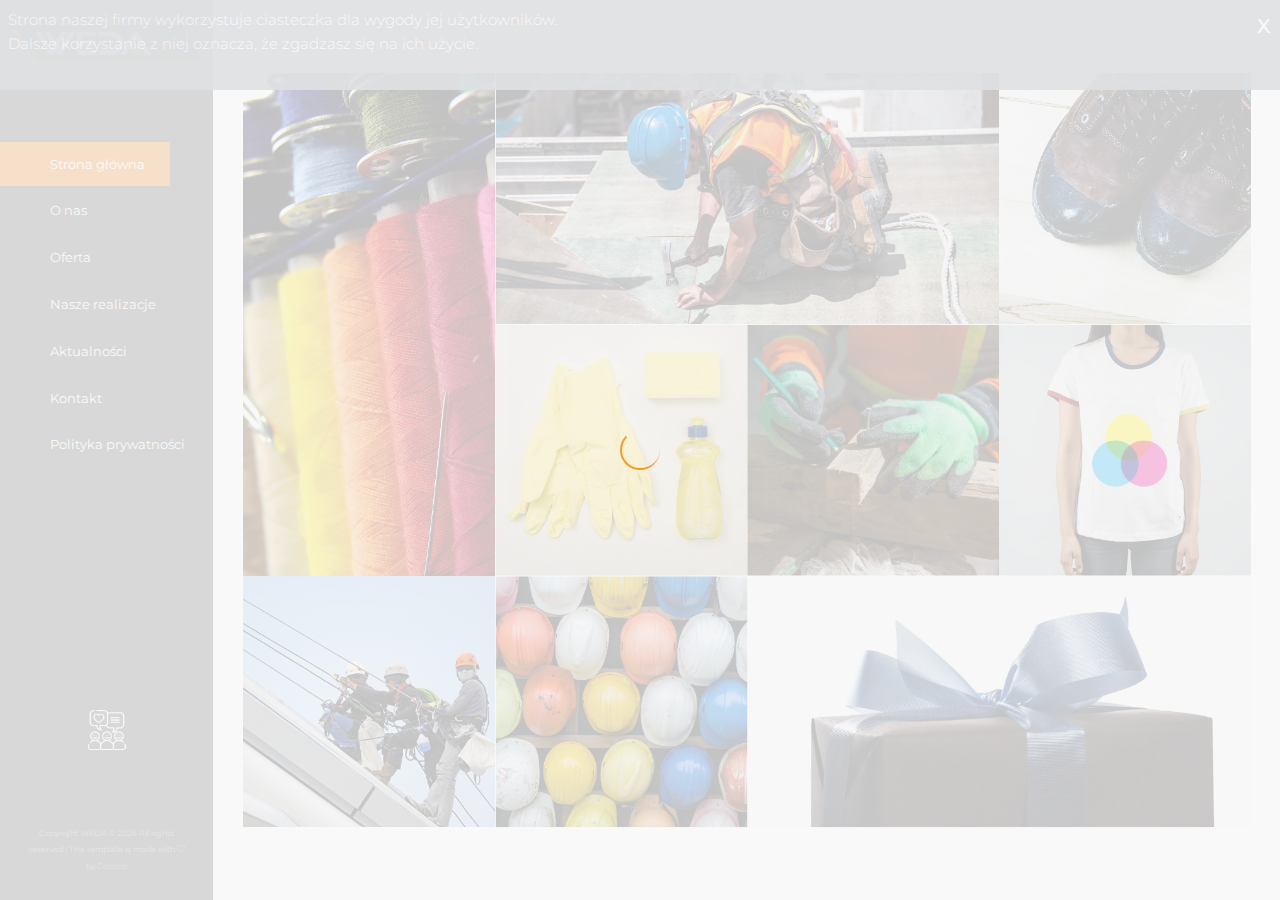
==== commit b3a94424: "added: cookies box, privacy policy, RWD fixed" ====
--- a/index.html
+++ b/index.html
@@ -1,5 +1,6 @@
 <!DOCTYPE html>
 <html lang="pl">
+
 <head>
     <!-- ========== Meta Tags ========== -->
     <meta charset="UTF-8">
@@ -27,116 +28,123 @@
     <!-- Custom styles for this template -->
     <link href="assets/css/main.css" rel="stylesheet">
 </head>
+
 <body>
-<div class="loader">
-    <div class="loader-outter"></div>
-    <div class="loader-inner"></div>
-</div>
-
-<div class="body-container container-fluid">
-    <a class="menu-btn" href="javascript:void(0)">
-        <i class="ion ion-grid"></i>
-    </a>
-    <div class="row justify-content-center">
-        <!--=================== side menu ====================-->
-        <div class="col-lg-2 col-md-3 col-12 menu_block">
-
-            <!--logo -->
-            <div class="logo_box">
-                <a href="#">
-                    <img src="assets/img/logo_weda_bhp_wroclaw.png" alt="WEDA BHP logo">
-                </a>
-            </div>
-            <!--logo end-->
-
-            <!--main menu -->
-            <div class="side_menu_section">
-                <ul class="menu_nav">
-                    <li class="active">
-                        <a href="index.html">
-                            Strona główna
-                        </a>
-                    </li>
-                    <li>
-                        <a href="about.html">
-                            O nas
-                        </a>
-                    </li>
-                    <li>
-                        <a href="services.html">
-                            Usługi
-                        </a>
-                    </li>
-                    <li>
-                        <a href="portfolio.html">
-                            Nasze realizacje
-                        </a>
-                    </li>
-                    <li>
-                        <a href="blog.html">
-                            Aktualności
-                        </a>
-                    </li>
-                    <li>
-                        <a href="contact.html">
-                            Kontakt
-                        </a>
-                    </li>
-                </ul>
-            </div>
-            <!--main menu end -->
-
-            <!--filter menu -->
-            <div class="side_menu_section">
-                <h4 class="side_title">Filtr</h4>
-                <ul  id="filtr-container"  class="filter_nav">
-                    <li  data-filter="*" class="active"><a href="javascript:void(0)" >Wszystko</a></li>
-                    <li data-filter=".branding"> <a href="javascript:void(0)">Odzież ochronna</a></li>
-                    <li data-filter=".design"><a href="javascript:void(0)">Szycie</a></li>
-                    <li data-filter=".photography"><a href="javascript:void(0)">Nadruki</a></li>
-                    <li data-filter=".architecture"><a href="javascript:void(0)">Reklama</a></li>
-                </ul>
-            </div>
-            <!--filter menu end -->
-
-            <!--social and copyright -->
-            <div class="side_menu_bottom">
-                <div class="side_menu_bottom_inner">
-                    <ul class="social_menu">
-                        <li>
-                            <a href="#"> <i class="ion ion-social-pinterest"></i> </a>
-                        </li>
-                        <li>
-                            <a href="#"> <i class="ion ion-social-facebook"></i> </a>
-                        </li>
-                        <li>
-                            <a href="#"> <i class="ion ion-social-twitter"></i> </a>
-                        </li>
-                        <li>
-                            <a href="#"> <i class="ion ion-social-dribbble"></i> </a>
-                        </li>
+    <div class='cookies'>
+        <div id='cookies_text'>Strona naszej firmy wykorzystuje ciasteczka dla wygody jej użytkowników.<br />
+            Dalsze korzystanie z niej oznacza, że zgadzasz się na ich użycie.</div>
+        <div id='cookies_close'>X</div>
+    </div>
+
+    <div class="loader">
+        <div class="loader-outter"></div>
+        <div class="loader-inner"></div>
+    </div>
+
+    <div class="body-container container-fluid">
+        <a class="menu-btn" href="javascript:void(0)">
+            <i class="ion ion-grid"></i>
+        </a>
+        <div class="row justify-content-center">
+            <!--=================== side menu ====================-->
+            <div class="col-lg-2 col-md-3 col-12 menu_block">
+
+                <!--logo -->
+                <div class="logo_box">
+                    <a href="index.html">
+                        <img src="assets/img/logo_weda_bhp_wroclaw.png" alt="WEDA BHP logo">
+                    </a>
+                </div>
+                <!--logo end-->
+
+                <!--main menu -->
+                <div class="side_menu_section">
+                    <ul class="menu_nav">
+                        <li class="active">
+                            <a href="index.html">
+                                Strona główna
+                            </a>
+                        </li>
+                        <li>
+                            <a href="about.html">
+                                O nas
+                            </a>
+                        </li>
+                        <li>
+                            <a href="services.html">
+                                Oferta
+                            </a>
+                        </li>
+                        <li>
+                            <a href="portfolio.html">
+                                Nasze realizacje
+                            </a>
+                        </li>
+                        <li>
+                            <a href="blog.html">
+                                Aktualności
+                            </a>
+                        </li>
+                        <li>
+                            <a href="contact.html">
+                                Kontakt
+                            </a>
+                        </li>
+                        <li>
+                                <a href="privacy_policy.html">
+                                    Polityka prywatności
+                                </a>
+                            </li>
                     </ul>
-                    <div class="copy_right">
-                        <!-- Link back to Colorlib can't be removed. Template is licensed under CC BY 3.0. -->
-                        <p class="copyright">Copyright &copy;<script>document.write(new Date().getFullYear());</script> All rights reserved | This template is made with <i class="fa fa-heart-o" aria-hidden="true"></i> by <a href="https://colorlib.com" target="_blank">Colorlib</a></p>
-                        <!-- Link back to Colorlib can't be removed. Template is licensed under CC BY 3.0. -->
+                </div>
+                <!--main menu end -->
+
+                <!--social and copyright -->
+                <div class="side_menu_bottom">
+                    <div class="side_menu_bottom_inner">
+                        <div id="leave_comment">
+                            <a href="https://goo.gl/9Q7oVi" target="_blank"><img height="40" width="40" src="assets/img/icons/opinion_leave_comment_google_business.png"
+                                    title="Zostaw opinię o naszej firmie na google.pl" alt="ikona google"></i> </a>
+                        </div>
+                        <div class="copy_right">
+                            <!--  Template is licensed under CC BY 3.0. -->
+                            <p class="copyright">Copyright WEDA &copy;
+                                <script>document.write(new Date().getFullYear());</script> All rights reserved | This
+                                template is made with <i class="fa fa-heart-o" aria-hidden="true"></i> by <a style="font-size: inherit"
+                                    href="https://colorlib.com" target="_blank">Colorlib</a></p>
+                            <!-- Template is licensed under CC BY 3.0. -->
+                        </div>
                     </div>
                 </div>
+                <!--social and copyright end -->
+
             </div>
-            <!--social and copyright end -->
-
-        </div>
-        <!--=================== side menu end====================-->
-
-        <!--=================== content body ====================-->
-        <div class="col-lg-10 col-md-9 col-12 body_block  align-content-center">
-            <div class="portfolio">
-                <div class="container-fluid">
+            <!--=================== side menu end====================-->
+
+            <!--=================== content body ====================-->
+            <div class="col-lg-10 col-md-9 col-12 body_block  align-content-center">
+                <div class="portfolio">
+                    <div class="container-fluid">
+                    </div>
                     <!--=================== categories as images start====================-->
                     <div class="grid img-container justify-content-center no-gutters">
                         <div class="grid-sizer col-sm-12 col-md-6 col-lg-3"></div>
                         <div class="grid-item branding  col-sm-12 col-md-6 col-lg-3">
-                            <a href="assets/img/portfolio/home-port1.png" title="Szwalnia">
+                            <div id="sewing-popup" class="index-popup mfp-hide">
+                                <div class="wrap">
+                                    <p>Nasza szwalnia codziennie wytwarza wyroby tekstylne o wszelakich
+                                        przeznaczeniach, wymiarach,
+                                        kolorystyce. Tkaniny, których używamy do produkcji, pochodzą z zaufanych
+                                        źródeł. Posiadamy atesty
+                                        na tkaniny o specjalnych właściwościach. Mamy duże możliwości produkcyjne, a
+                                        nasze wyroby charakteryzują szwalnię
+                                        wysoką jakością, trwałością i estetyką.
+                                        <span>Dowiedz się więcej - <a href="/portfolio.html" style="font-size: inherit">zobacz
+                                                nasze realizacje!</a></span>
+                                    </p>
+                                </div>
+                            </div>
+                            <a href="#sewing-popup" class="open-popup-link">
                                 <div class="project_box_one">
                                     <img src="assets/img/portfolio/szycie_szwalnia_odziez_robocza_nici.jpg" alt="szycie odzież roboczej zamówienia indywidualne kolorowe nici" />
                                     <div class="product_info">
@@ -151,9 +159,34 @@
                             </a>
                         </div>
                         <div class="grid-item  branding architecture  col-sm-12 col-md-6">
-                            <a href="assets/img/portfolio/home-port2.png" title="Odzież ochronna i robocza">
-                                <div class="project_box_one">
-                                    <img src="assets/img/portfolio/odziez_ochronna_ubranie_robocze_pracownik_budowy_helm_kask_kamizelka.jpg" alt="Odzież ochronna odzież robocza pracownik budowy w helmie i kamizelce odblaskowej" />
+                            <div id="clothes-popup" class="index-popup mfp-hide">
+                                <div class="wrap">
+                                    <p>Prowadzimy sprzedaż detaliczną i hurtową odzieży i wyrobów tekstylnych
+                                        wiodących marek na rynku BHP.
+                                        W naszej ofercie znajdziesz wszystkie niezbędne elementy ubioru pracowników
+                                        z różnych branży.<br />
+                                        Szeroki wybór obejmuje:</p>
+                                    <ul>
+                                        <li>bluzy i spodnie robocze na każdą porę roku;</li>
+                                        <li>kurtki i płaszcze przeciwdeszczowe, ocieplane;</li>
+                                        <li>kamizelki odblaskowe;</li>
+                                        <li>kamizelki na zimę;</li>
+                                        <li>fartuchy;</li>
+                                        <li>nakrycia głowy.</li>
+                                    </ul>
+                                    <p>Zaopatrują się u nas przedstawiciele branży budowlanej, medycznej,
+                                        spożywczej, przemysłu ciężkiego (m.in.
+                                        spawalnictwo), ogrodniczej, chemicznej. Nasze produkty spełniają normy
+                                        bezpieczeństwa wymagane przez prawo.<br />
+                                        <span>Dowiedz się więcej - <a href="contact.html" style="font-size: inherit">skontaktuj
+                                                się z nami!</a></span>
+                                    </p>
+                                </div>
+                            </div>
+                            <a href="#clothes-popup" class="open-popup-link">
+                                <div class="project_box_one">
+                                    <img src="assets/img/portfolio/odziez_ochronna_ubranie_robocze_pracownik_budowy_helm_kask_kamizelka.jpg"
+                                        alt="Odzież ochronna odzież robocza pracownik budowy w helmie i kamizelce odblaskowej" />
                                     <div class="product_info">
                                         <div class="product_info_text">
                                             <div class="product_info_text_inner">
@@ -166,9 +199,36 @@
                             </a>
                         </div>
                         <div class="grid-item  design col-sm-12 col-md-6 col-lg-3">
-                            <a href="assets/img/portfolio/home-port3.png" title="Obuwie ochronne i robocze">
-                                <div class="project_box_one">
-                                    <img src="assets/img/portfolio/buty_robocze_ochronne_trzewiki_metalowy_podnosek.jpg" alt="Buty obuwie robocze ochronne polbuty metalowy podnosek" />
+                            <div id="shoes-popup" class="index-popup mfp-hide">
+                                <div class="wrap">
+                                    <p>Posiadamy w sprzedaży obuwie robocze i ochronne, zarówno dla mężczyzn, jak i dla
+                                        kobiet.
+                                        Obuwie dostosowane jest do wszelkich warunków pogodowych i środowiskowych o
+                                        klasach S1, S2, S3, ESD.
+                                        Wysoka jakość materiałów gwarantuje antyprzebiciowe właściwości, odporność na
+                                        kwasy i wysokie temperatury,
+                                        ochronę przed wibracjami oraz wodoodporność.<br />
+                                        Znajdziesz u nas:</p>
+                                    <ul>
+                                        <li>półbuty i trzewiki z metalowym lub kompozytowym podnoskiem;</li>
+                                        <li>lekkie obuwie z tworzyw;</li>
+                                        <li>buty z wysoką cholewką, za kostkę;</li>
+                                        <li>nakolanniki i nagolenniki;</li>
+                                        <li>nastopniki;</li>
+                                        <li>skarpety techniczne.</li>
+                                    </ul>
+                                    <p>Wiemy, jak ważną rolę odgrywa dobór odpowiedniego obuwia w miejscu pracy. W
+                                        naszym stacjonanym sklepie
+                                        będą Państwo mogli przymierzyć buty robocze w komfortowych warunkach i miłej
+                                        atmosferze.<br />
+                                        <span>Zapraszamy!</span>
+                                    </p>
+                                </div>
+                            </div>
+                            <a href="#shoes-popup" class="open-popup-link">
+                                <div class="project_box_one">
+                                    <img src="assets/img/portfolio/buty_robocze_ochronne_trzewiki_metalowy_podnosek.jpg"
+                                        alt="Buty obuwie robocze ochronne polbuty metalowy podnosek" />
                                     <div class="product_info">
                                         <div class="product_info_text">
                                             <div class="product_info_text_inner">
@@ -181,9 +241,40 @@
                             </a>
                         </div>
                         <div class="grid-item  photography design col-sm-12 col-md-6 col-lg-3">
-                            <a href="assets/img/portfolio/home-port4.png" title="Środki chemiczne czyszczenie higiena pracy">
-                                <div class="project_box_one">
-                                    <img src="assets/img/portfolio/chemia_srodki_czystosci_rekawice_gumowe_gabka_plyn_do_mycia.jpg" alt="Chemia przemysłowa i gospodarcza rękawiczki gąbka płyn do mycia" />
+                            <div id="clean-popup" class="index-popup mfp-hide">
+                                <div class="wrap">
+                                    <p>Hurtownia WEDA zaopatruje zakłady pracy we wszystkie niezbędne środki czystości.
+                                        Współpracujemy z dostawcami najlepszych produktów na rynku.<br />
+                                        Produkty dostępne w ofercie:</p>
+                                    <ul>
+                                        <li>czyściwa:
+                                            <ul>
+                                                <li>bawełniane - białe, kolorowe;</li>
+                                                <li>papierowe - białe, zielone;</li>
+                                            </ul>
+                                        </li>
+                                        <li>ścierki, gąbki;</li>
+                                        <li>ręczniki frotte;</li>
+                                        <li>ręczniki papierowe - różne rodzaje;</li>
+                                        <li>dozowniki;</li>
+                                        <li>miotły, mopy, zmiotki, szufelki, szczotki, wiadra;</li>
+                                        <li>chemia gospodarcza i przemysłowa:
+                                            <ul>
+                                                <li>pasty BHP;</li>
+                                                <li>żele, mydła, płyny, spraye;</li>
+                                            </ul>
+                                        </li>
+                                    </ul>
+                                    <p>Poszukujesz konkretnego produktu? Zadzwoń do nas w celu omówienia oferty.
+                                        Sprowadzimy dla Ciebie
+                                        pożądany towar.
+                                    </p>
+                                </div>
+                            </div>
+                            <a href="#clean-popup" class="open-popup-link">
+                                <div class="project_box_one">
+                                    <img src="assets/img/portfolio/chemia_srodki_czystosci_rekawice_gumowe_gabka_plyn_do_mycia.jpg"
+                                        alt="Chemia przemysłowa i gospodarcza rękawiczki gąbka płyn do mycia" />
                                     <div class="product_info">
                                         <div class="product_info_text">
                                             <div class="product_info_text_inner">
@@ -196,7 +287,35 @@
                             </a>
                         </div>
                         <div class="grid-item  branding photography  col-sm-12 col-md-6 col-lg-3">
-                            <a href="assets/img/portfolio/home-port5.png" title="Rękawice ochronne i robocze">
+                            <div id="gloves-popup" class="index-popup mfp-hide">
+                                <div class="wrap">
+                                    <p>Rękawice robocze to nasza specjalność. Posiadamy tysiące skatalogowanych modeli
+                                        przeznaczonych
+                                        do wykonywania prac w różnych warunkach. Wszystkie rękawice dobierane są według
+                                        wymagań na danym stanowisku
+                                        pracy. Dbamy o komfort pracowników oraz ich bezpieczeństwo, dlatego rękawice u
+                                        nas dostępne
+                                        spełniają niezbędne normy BHP.<br />
+                                        Główne kategorie rękawic, jakie u nas znajdziesz:</p>
+                                    <ul>
+                                        <li>rękawice jednorazowe - lateksowe, nitrylowe, przeznaczone m.in. dla
+                                            przemysłu spożywczego, medycznego, farmaceutycznego,
+                                            fryzjerów, tatuażystów, mechaników...
+                                        </li>
+                                        <li>rękawice ochronne;</li>
+                                        <li>rękawice ocieplane, na zimę;</li>
+                                        <li>rekawice specjalistyczne - do pracy w trudnych warunkach, antyprzecięciowe,
+                                            metalowe, dla spawaczy, kwasoodporne, antywibracyjne;</li>
+                                        <li>rękawice skórzane;</li>
+                                    </ul>
+                                    <p>Jeśli nie wiesz, jaka rękawica będzie odpowiednia na dane stanowisko pracy -
+                                        skontaktuj się z nami w celu uzyskania wsparcia
+                                        merytorycznego. Nasi doświadczeni pracownicy pomogą Ci dokonać odpowiedniego
+                                        wyboru.
+                                    </p>
+                                </div>
+                            </div>
+                            <a href="#gloves-popup" class="open-popup-link">
                                 <div class="project_box_one">
                                     <img src="assets/img/portfolio/rekawice_robocze_ochronne_prace_budowlane.jpg" alt="Pracownik budowy w rękawicach roboczych" />
                                     <div class="product_info">
@@ -211,9 +330,23 @@
                             </a>
                         </div>
                         <div class="grid-item   architecture design col-sm-12 col-md-6 col-lg-3">
-                            <a href="assets/img/portfolio/home-port6.png" title="Nadruki na odzieży i tekstyliach">
-                                <div class="project_box_one">
-                                    <img src="assets/img/portfolio/koszulka_odziez_reklamowa_nadruk_na_t-shircie.jpg" alt="Nadruki na odzieży napis na koszulce kolory RGB" />
+                            <div id="print-popup" class="index-popup mfp-hide">
+                                <div class="wrap">
+                                    <p>Wykonujemy wszelkie nadruki na indywidualne zamówienie. Posiadamy specjalne
+                                        maszyny przeznaczone do wykonywania logo
+                                        na odzieży. Emblematy są trwałe i dobrze widoczne. Istnieje również możliwość
+                                        wykonania haftu wedle ustalonego wzoru graficznego.
+                                        Przyjmujemy pojedyncze zlecenia, jak i wykonujemy hurtowe ilości. W razie
+                                        potrzeby opracujemy dla Państwa logo bądź inną grafikę.
+                                        Zapraszamy do <a href="contact.html" style="font-size: inherit">kontaktu</a> z
+                                        naszym Działem Handlowym, który odpowie na wszelkie pytania!
+                                    </p>
+                                </div>
+                            </div>
+                            <a href="#print-popup" class="open-popup-link">
+                                <div class="project_box_one">
+                                    <img src="assets/img/portfolio/koszulka_odziez_reklamowa_nadruk_na_t-shircie.jpg"
+                                        alt="Nadruki na odzieży napis na koszulce kolory RGB" />
                                     <div class="product_info">
                                         <div class="product_info_text">
                                             <div class="product_info_text_inner">
@@ -226,9 +359,25 @@
                             </a>
                         </div>
                         <div class="grid-item  photography architecture col-sm-12 col-md-6 col-lg-3">
-                            <a href="assets/img/portfolio/home-port7.png" title="Sprzęt wspinaczkowy uprzęże karabinki">
-                                <div class="project_box_one">
-                                    <img src="assets/img/portfolio/prace_na_wysokosci_sprzet_wspinaczkowy_ochrona_indywidualna.jpg" alt="Prace na wysokości pracownicy w uprzężach liny" />
+                            <div id="special-popup" class="index-popup mfp-hide">
+                                <div class="wrap">
+                                    <p>Zajmujemy się sprzedażą wszelkiego sprzętu specjalistycznego niezbędnego do
+                                        wykonywania prac.
+                                        Oferujemy uprzęże do pracy na wysokości, taśmy odblaskowe, bezpieczne noże,
+                                        apteczki,
+                                        aparaty oddechowe wraz z wymiennymi wkładami. Oprócz tego zaopatrzysz się u nas
+                                        w okulary ochronne,
+                                        gogle, osłony twarzy, przyłbice spawalnicze, maski i półmaski, ochronniki
+                                        słuchu, zatyczki przeciwhałasowe,
+                                        zarękawki antyprzecięciowe i inne niezbędne wyposażenie, które zapewni
+                                        bezpieczeństwo i komfort pracy.
+                                    </p>
+                                </div>
+                            </div>
+                            <a href="#special-popup" class="open-popup-link">
+                                <div class="project_box_one">
+                                    <img src="assets/img/portfolio/prace_na_wysokosci_sprzet_wspinaczkowy_ochrona_indywidualna.jpg"
+                                        alt="Prace na wysokości pracownicy w uprzężach liny" />
                                     <div class="product_info">
                                         <div class="product_info_text">
                                             <div class="product_info_text_inner">
@@ -241,7 +390,18 @@
                             </a>
                         </div>
                         <div class="grid-item  branding design  col-sm-12 col-md-6 col-lg-3">
-                            <a href="assets/img/portfolio/home-port8.png" title="Ochrona głowy: kaski, hełmy, czapkokaski, osłony">
+                            <div id="helmet-popup" class="index-popup mfp-hide">
+                                <div class="wrap">
+                                    <p>W naszej ofercie znajdują się hełmy i czapkokaski gwarantujące ochronę głowy.
+                                        Posiadamy również
+                                        kompatybilne akcesoria - paski podbródkowe, okulary i ochronniki słuchu
+                                        zintegrowane z hełmem.
+                                        Znajdziesz u nas hełmy ochronne 3M Peltor, Protect, Bratek, Zircon w wielu
+                                        kolorach.
+                                    </p>
+                                </div>
+                            </div>
+                            <a href="#helmet-popup" class="open-popup-link">
                                 <div class="project_box_one">
                                     <img src="assets/img/portfolio/helmy_kaski_czapkokaski.jpg" alt="Praca na wysokości pracownik w hełmie kasu ochronnym" />
                                     <div class="product_info">
@@ -256,7 +416,17 @@
                             </a>
                         </div>
                         <div class="grid-item architecture  col-sm-12 col-md-6 col-lg-6">
-                            <a href="assets/img/portfolio/home-port9.png" title="Reklama marketing gadżety prezenty">
+                            <div id="marketing-popup" class="index-popup mfp-hide">
+                                <div class="wrap">
+                                    <p>Zajmujemy się dystrybucją gadżetów reklamowych i materiałów marketingowych
+                                        obrandowanych wg
+                                        wytycznych klienta. Posiadamy szerokie portfolio produktów. Nasz Dział Handlowy
+                                        udzieli wsparcia
+                                        w zakresie odpowiedniego doboru produktów, które pomogą Ci wypromować markę.
+                                    </p>
+                                </div>
+                            </div>
+                            <a href="#marketing-popup" class="open-popup-link">
                                 <div class="project_box_one">
                                     <img src="assets/img/portfolio/reklama_marketing_gadzety_prezenty.jpg" alt="Prezent, gadżet reklamowy" />
                                     <div class="product_info">
@@ -277,27 +447,27 @@
         </div>
         <!--=================== content body end ====================-->
     </div>
-</div>
-
-
-<!-- jquery -->
-<script src="assets/js/jquery.min.js"></script>
-<!-- bootstrap -->
-<script src="assets/js/popper.js"></script>
-<script src="assets/js/bootstrap.min.js"></script>
-<script src="assets/js/waypoints.min.js"></script>
-<!--slick carousel -->
-<script src="assets/js/slick.min.js"></script>
-<!--Portfolio Filter-->
-<script src="assets/js/imgloaded.js"></script>
-<script src="assets/js/isotope.js"></script>
-<!-- Magnific-popup -->
-<script src="assets/js/jquery.magnific-popup.min.js"></script>
-<!--Counter-->
-<script src="assets/js/jquery.counterup.min.js"></script>
-<!-- WOW JS -->
-<script src="assets/js/wow.min.js"></script>
-<!-- Custom js -->
-<script src="assets/js/main.js"></script>
+    </div>
+
+    <!-- jquery -->
+    <script src="assets/js/jquery.min.js"></script>
+    <!-- bootstrap -->
+    <script src="assets/js/popper.js"></script>
+    <script src="assets/js/bootstrap.min.js"></script>
+    <script src="assets/js/waypoints.min.js"></script>
+    <!--slick carousel -->
+    <script src="assets/js/slick.min.js"></script>
+    <!--Portfolio Filter-->
+    <script src="assets/js/imgloaded.js"></script>
+    <script src="assets/js/isotope.js"></script>
+    <!-- Magnific-popup -->
+    <script src="assets/js/jquery.magnific-popup.min.js"></script>
+    <!--Counter-->
+    <script src="assets/js/jquery.counterup.min.js"></script>
+    <!-- WOW JS -->
+    <script src="assets/js/wow.min.js"></script>
+    <!-- Custom js -->
+    <script src="assets/js/main.js"></script>
 </body>
+
 </html>--- a/assets/css/main.css
+++ b/assets/css/main.css
@@ -1608,14 +1608,19 @@
   right: 0;
   bottom: 0;
 }
+#leave_comment{
+  position: relative;
+  width: 40px;
+  left: calc(50% - 20px);
+}
 .menu_block .copy_right {
   padding: 25px;
-  color: #f28a21;
+  color: #9c9ca9;
   margin-top: 50px;
 }
 .menu_block .copy_right p {
-  color: #f28a21;
-  font-size: 12px;
+  color: #9c9ca9;
+  font-size: 8px;
   text-align: center;
   font-weight: 500;
 }
@@ -1761,14 +1766,16 @@
   position: relative;
   left: 0;
   right: 0;
-  margin-right: -75px;
+  margin-right: 0;
   z-index: 999;
-  top: 80px;
   width: auto;
   bottom: 0;
   padding: 15px;
   min-height: 500px;
   background-color: #ffffff;
+}
+.content_box.description {
+  width: 100% !important;
 }
 .img_card .content_section .content_box .content_box_inner {
   padding: 25px 20px 25px 15px;
@@ -1898,6 +1905,30 @@
 /*  ----------------------------------------------------
 5 icon boxes
 -------------------------------------------------------- */
+
+.cookies {
+  width: 100%;
+  min-height: 10vh;
+  opacity: 0.9;
+  background-color: #868e96;
+  position: fixed;
+  top: 0;
+  z-index: 10;
+  display: flex;
+  justify-content: space-between;
+}
+.cookies>#cookies_text, .cookies>#cookies_close {
+  color: #fff;
+  margin: 0.5em;
+}
+.cookies>#cookies_text {
+  font-size: 15px;
+}
+.cookies>#cookies_close {
+  cursor: pointer;
+  font-weight: 500;
+}
+
 .icon-lg {
   font-size: 64px !important;
 }
@@ -1987,12 +2018,31 @@
   -webkit-transition: all ease-in-out 0.4s;
   transition: all ease-in-out 0.4s;
 }
-.project_box_one img {
+.index-popup .wrap{
+  width: 80%;
+  margin: 15px auto;
+  padding: 20px;
+  color: black;
+  background-color: #e0e1e0;
+  -webkit-box-shadow: 0px 0px 30px 6px rgba(107,103,99,1);
+  -moz-box-shadow: 0px 0px 30px 6px rgba(107,103,99,1);
+  box-shadow: 0px 0px 30px 6px rgba(107,103,99,1); 
+  transition: 1s all;
+}
+.index-popup .wrap ul {
+  list-style-type:square;
+}
+.index-popup .wrap p {
+  color: black;
+}
+.index-popup .wrap p a:hover {
+  color: white;
+}
+.index-popup .wrap p span {
+  text-align: center;
   display: block;
-  width: 100%;
-  height: 100%;
-  -webkit-transition: all ease-in-out 0.4s;
-  transition: all ease-in-out 0.4s;
+  font-size: 1.1em;
+  font-weight: 500;
 }
 .project_box_one .product_info {
   position: absolute;
@@ -2072,9 +2122,40 @@
   text-transform: capitalize;
 }
 
+.mfp-bg {}
+
+.mfp-fade.mfp-bg {
+  opacity: 0;
+  -webkit-transition: all 0.15s ease-out;
+  -moz-transition: all 0.15s ease-out;
+  transition: all 0.15s ease-out;
+}
+
+.mfp-fade.mfp-bg.mfp-ready {
+  opacity: 0.8;
+}
+
+.mfp-fade.mfp-bg.mfp-removing {
+  opacity: 0;
+}
+
+.mfp-fade.mfp-wrap .mfp-content {
+  opacity: 0;
+  transition: all 0.4s ease-out;
+}
+
+.mfp-fade.mfp-wrap.mfp-ready .mfp-content {
+  opacity: 1;
+}
+
+.mfp-fade.mfp-wrap.mfp-removing .mfp-content {
+  opacity: 0;
+}
+
 .gutters .grid-item {
   margin-bottom: 30px;
 }
+
 
 /*  ----------------------------------------------------
 7 counter
@@ -2491,3 +2572,21 @@
 .map_div {
   padding: 0;
 }
+
+.hidden {
+  display: none
+}
+
+.show {
+  display: block
+}
+
+#privacy_policy-text p{
+  text-align: justify;
+  text-justify: inter-word;
+}
+
+.content_box_inner p{
+  text-align: justify;
+  text-justify: inter-word;
+}